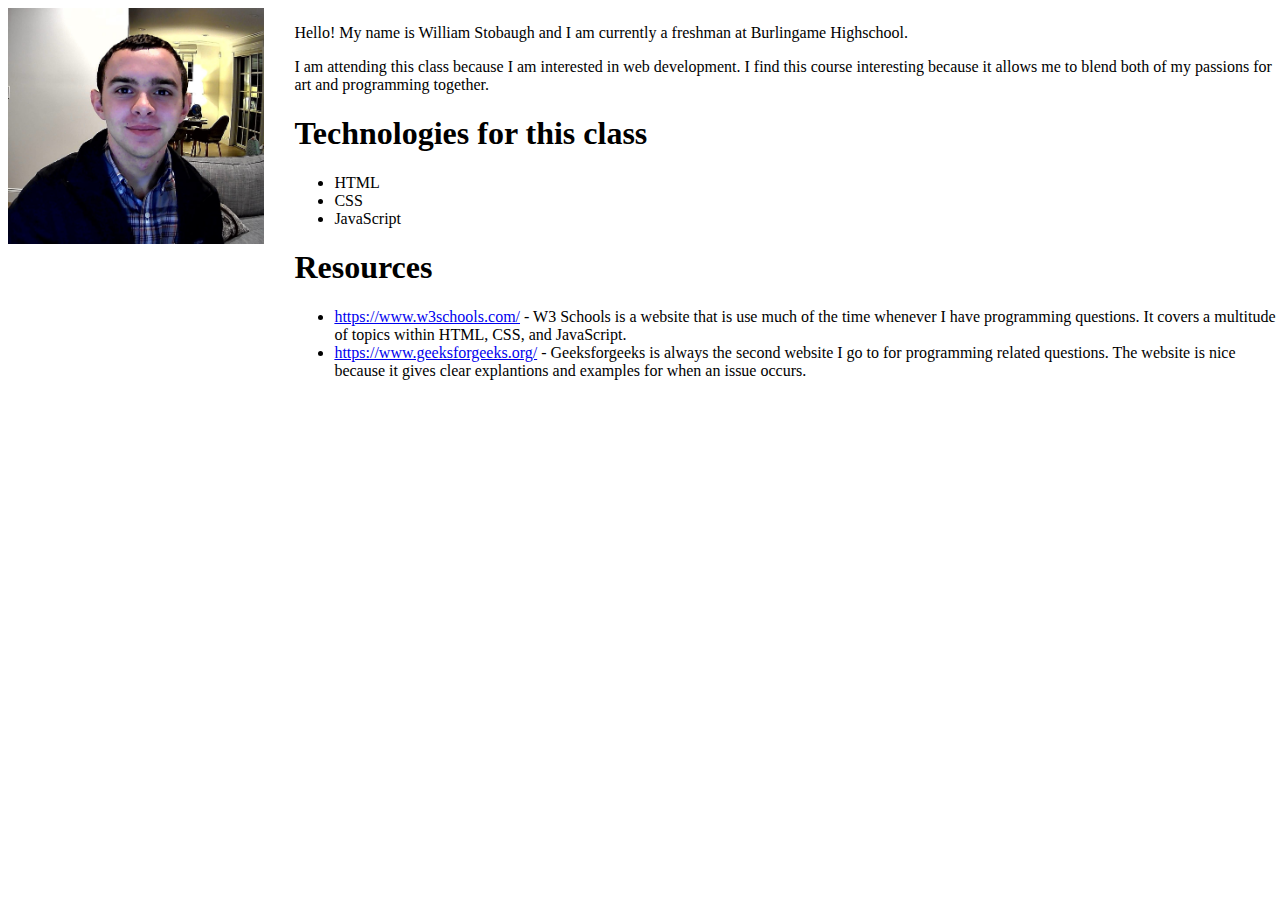
==== Homework1/page.html @ 078ab2c8 "Add files via upload" ====
<!DOCTYPE HTML>

<html>
    <head>
     <title>William Stobaugh - Homework #1</title>
    <link href="page.css" rel="stylesheet">
    </head>

    <body>
        
        
    <!--First Paragraph-->
        
            <!--Img of me, William Stobaugh-->
            <div id="start"><img alt="William-Photo" src="WilliamSImg.jpg"></div>
            
        <div id="textItems">
            
            <p>Hello! My name is William Stobaugh and I am currently a freshman at Burlingame Highschool.</p>
        
        
        
        <!--Second Paragraph-->
        <p>I am attending this class because I am interested in web development. I find this course interesting because it allows me to blend both of my passions for art and programming together.</p>
        
        <!--Third part-->
        <h1><b>Technologies for this class</b></h1>
        
        <ul>
            <li>HTML</li>
            <li>CSS</li>
            <li>JavaScript</li>
        </ul>
        
        
        <!--Fourth part-->
        <h1><b>Resources</b></h1>
        
        <ul>
            <li><a href="https://www.w3schools.com/">https://www.w3schools.com/</a> - W3 Schools is a website that is use much of the time whenever I have programming questions. It covers a multitude of topics within HTML, CSS, and JavaScript.</li>
            
            <li><a href="https://www.geeksforgeeks.org/">https://www.geeksforgeeks.org/</a> - Geeksforgeeks is always the second website I go to for programming related questions. The website is nice because it gives clear explantions and examples for when an issue occurs.</li>
            
            
        </ul>
        
        
        
        </div>
            
    
    </body>

</html>
---- Homework1/page.css ----
img{
    position: absolute;
    width: 20%;
    height: auto;
     
}

#textItems{
    position: absolute;
    left: 23%;
}
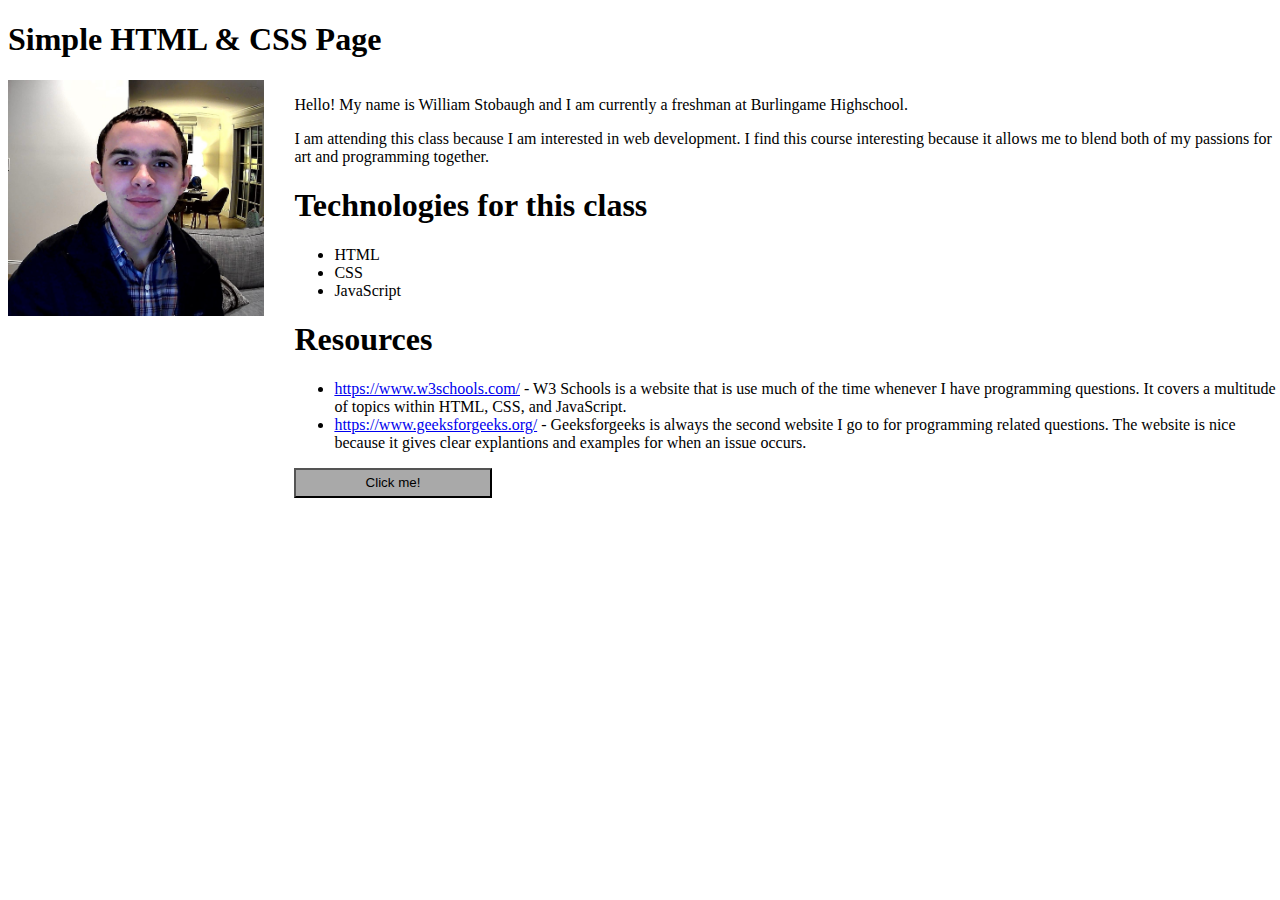
==== commit b160d533: "Add files via upload" ====
--- a/Homework1/page.html
+++ b/Homework1/page.html
@@ -1,54 +1,59 @@
-<!DOCTYPE HTML>
-
-<html>
-    <head>
-     <title>William Stobaugh - Homework #1</title>
-    <link href="page.css" rel="stylesheet">
-    </head>
-
-    <body>
-        
-        
-    <!--First Paragraph-->
-        
-            <!--Img of me, William Stobaugh-->
-            <div id="start"><img alt="William-Photo" src="WilliamSImg.jpg"></div>
-            
-        <div id="textItems">
-            
-            <p>Hello! My name is William Stobaugh and I am currently a freshman at Burlingame Highschool.</p>
-        
-        
-        
-        <!--Second Paragraph-->
-        <p>I am attending this class because I am interested in web development. I find this course interesting because it allows me to blend both of my passions for art and programming together.</p>
-        
-        <!--Third part-->
-        <h1><b>Technologies for this class</b></h1>
-        
-        <ul>
-            <li>HTML</li>
-            <li>CSS</li>
-            <li>JavaScript</li>
-        </ul>
-        
-        
-        <!--Fourth part-->
-        <h1><b>Resources</b></h1>
-        
-        <ul>
-            <li><a href="https://www.w3schools.com/">https://www.w3schools.com/</a> - W3 Schools is a website that is use much of the time whenever I have programming questions. It covers a multitude of topics within HTML, CSS, and JavaScript.</li>
-            
-            <li><a href="https://www.geeksforgeeks.org/">https://www.geeksforgeeks.org/</a> - Geeksforgeeks is always the second website I go to for programming related questions. The website is nice because it gives clear explantions and examples for when an issue occurs.</li>
-            
-            
-        </ul>
-        
-        
-        
-        </div>
-            
-    
-    </body>
-
+<!DOCTYPE HTML>  
+  
+<html>  
+    <head>  
+     <title>William Stobaugh - Homework #1</title>  
+        <script src="JQuerySource.js"></script>  
+        <script src="page.js"></script>  
+    <link href="page.css" rel="stylesheet">  
+    </head>  
+  
+    <body>  
+          
+          
+    <!--First Paragraph-->  
+        <h1 class="titleH1">Simple HTML & CSS Page</h1>  
+            <!--Img of me, William Stobaugh-->  
+            <div id="start"><img alt="William-Photo" id="William-Photo" src="WilliamSImg.jpg"></div>  
+              
+        <div id="textItems">  
+              
+            <p>Hello! My name is William Stobaugh and I am currently a freshman at Burlingame Highschool.</p>  
+          
+          
+          
+        <!--Second Paragraph-->  
+        <p>I am attending this class because I am interested in web development. I find this course interesting because it allows me to blend both of my passions for art and programming together.</p>  
+          
+        <!--Third part-->  
+        <h1><b>Technologies for this class</b></h1>  
+          
+        <ul>  
+            <li>HTML</li>  
+            <li>CSS</li>  
+            <li>JavaScript</li>  
+        </ul>  
+          
+          
+        <!--Fourth part-->  
+        <h1><b>Resources</b></h1>  
+          
+        <ul>  
+            <li><a href="https://www.w3schools.com/">https://www.w3schools.com/</a> - W3 Schools is a website that is use much of the time whenever I have programming questions. It covers a multitude of topics within HTML, CSS, and JavaScript.</li>  
+              
+            <li><a href="https://www.geeksforgeeks.org/">https://www.geeksforgeeks.org/</a> - Geeksforgeeks is always the second website I go to for programming related questions. The website is nice because it gives clear explantions and examples for when an issue occurs.</li>  
+              
+              
+        </ul>  
+              
+              
+        <button id="animButton">Click me!</button>  
+          
+          
+          
+        </div>  
+              
+      
+    </body>  
+  
 </html>--- a/Homework1/page.css
+++ b/Homework1/page.css
@@ -1,11 +1,19 @@
-img{
-    position: absolute;
-    width: 20%;
-    height: auto;
-     
-}
-
-#textItems{
-    position: absolute;
-    left: 23%;
-}+img{ 
+    position: absolute; 
+    width: 20%; 
+    height: auto; 
+      
+} 
+ 
+#textItems{ 
+    position: absolute; 
+    left: 23%; 
+} 
+ 
+ 
+#animButton 
+{ 
+    width: 20%; 
+    height: 30px; 
+    background-color: darkgrey; 
+} 